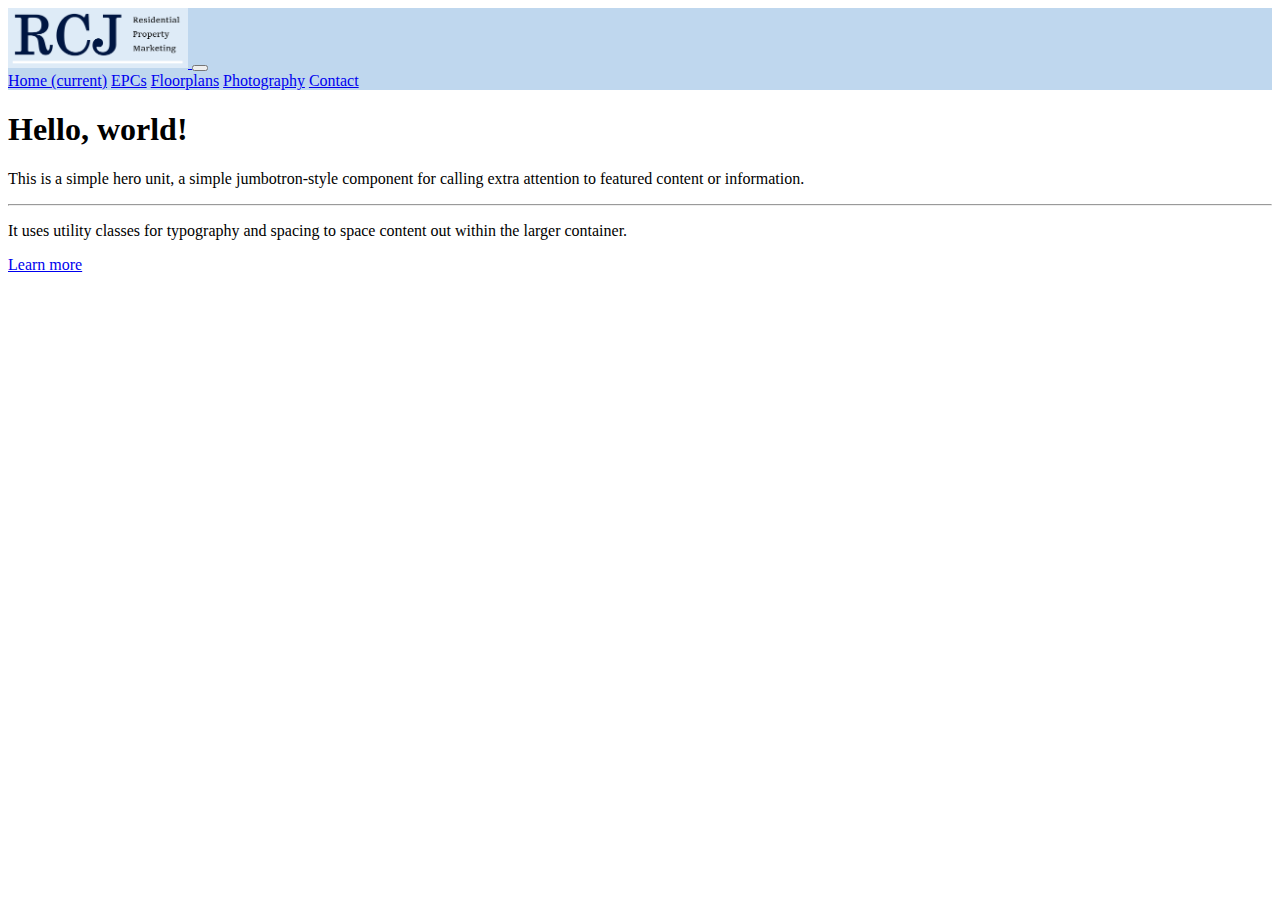
==== photography.html @ 5537afbd "Add remaining pages and first major day of build" ====
<!Doctype html>
  <html>
    <head>
      <title>RCJ Residential</title>
      <link rel="stylesheet" href="https://maxcdn.bootstrapcdn.com/bootstrap/4.0.0-beta.2/css/bootstrap.min.css" integrity="sha384-PsH8R72JQ3SOdhVi3uxftmaW6Vc51MKb0q5P2rRUpPvrszuE4W1povHYgTpBfshb" crossorigin="anonymous">
      <link rel="stylesheet" href="main.css" type="text/css">
    </head>
      
    <body>
    <nav class="navbar navbar-expand-lg navbar-light" style="background-color: #BFD7EE">
  <a class="navbar-brand" href="index.html">
    <img src="Images/Logo/logoMain.png" width="180" height="60" alt="RCJ logo">    
        </a>
  <button class="navbar-toggler" type="button" data-toggle="collapse" data-target="#navbarNavAltMarkup" aria-controls="navbarNavAltMarkup" aria-expanded="false" aria-label="Toggle navigation">
    <span class="navbar-toggler-icon"></span>
  </button>
  <div class="collapse navbar-collapse" id="navbarNavAltMarkup">
    <div class="navbar-nav">
      <a class="nav-item nav-link active" href="index.html">Home <span class="sr-only">(current)</span></a>
      <a class="nav-item nav-link" href="EPCs.html">EPCs</a>
      <a class="nav-item nav-link" href="floorplans.html">Floorplans</a>
      <a class="nav-item nav-link" href="photography.html">Photography</a>
      <a class="nav-item nav-link" href="contact.html">Contact</a>
    </div>
  </div>
</nav>  
  <div class="jumbotron">
  <h1 class="display-3">Hello, world!</h1>
  <p class="lead">This is a simple hero unit, a simple jumbotron-style component for calling extra attention to featured content or information.</p>
  <hr class="my-4">
  <p>It uses utility classes for typography and spacing to space content out within the larger container.</p>
  <p class="lead">
    <a class="btn btn-primary btn-lg" href="#" role="button">Learn more</a>
  </p>
</div>
      
        <script src="https://code.jquery.com/jquery-3.2.1.slim.min.js" integrity="sha384-KJ3o2DKtIkvYIK3UENzmM7KCkRr/rE9/Qpg6aAZGJwFDMVNA/GpGFF93hXpG5KkN" crossorigin="anonymous"></script>
        <script src="https://cdnjs.cloudflare.com/ajax/libs/popper.js/1.12.3/umd/popper.min.js" integrity="sha384-vFJXuSJphROIrBnz7yo7oB41mKfc8JzQZiCq4NCceLEaO4IHwicKwpJf9c9IpFgh" crossorigin="anonymous"></script>
        <script src="https://maxcdn.bootstrapcdn.com/bootstrap/4.0.0-beta.2/js/bootstrap.min.js" integrity="sha384-alpBpkh1PFOepccYVYDB4do5UnbKysX5WZXm3XxPqe5iKTfUKjNkCk9SaVuEZflJ" crossorigin="anonymous"></script>
    </body>

</html>
---- main.css ----
.card-img-top {
    border-radius: 10%;
}

.bottomblock {
    color: white;
}

footer {
    background-color: #333745;
    font-size: 0.5em;
    text-align: right;
}
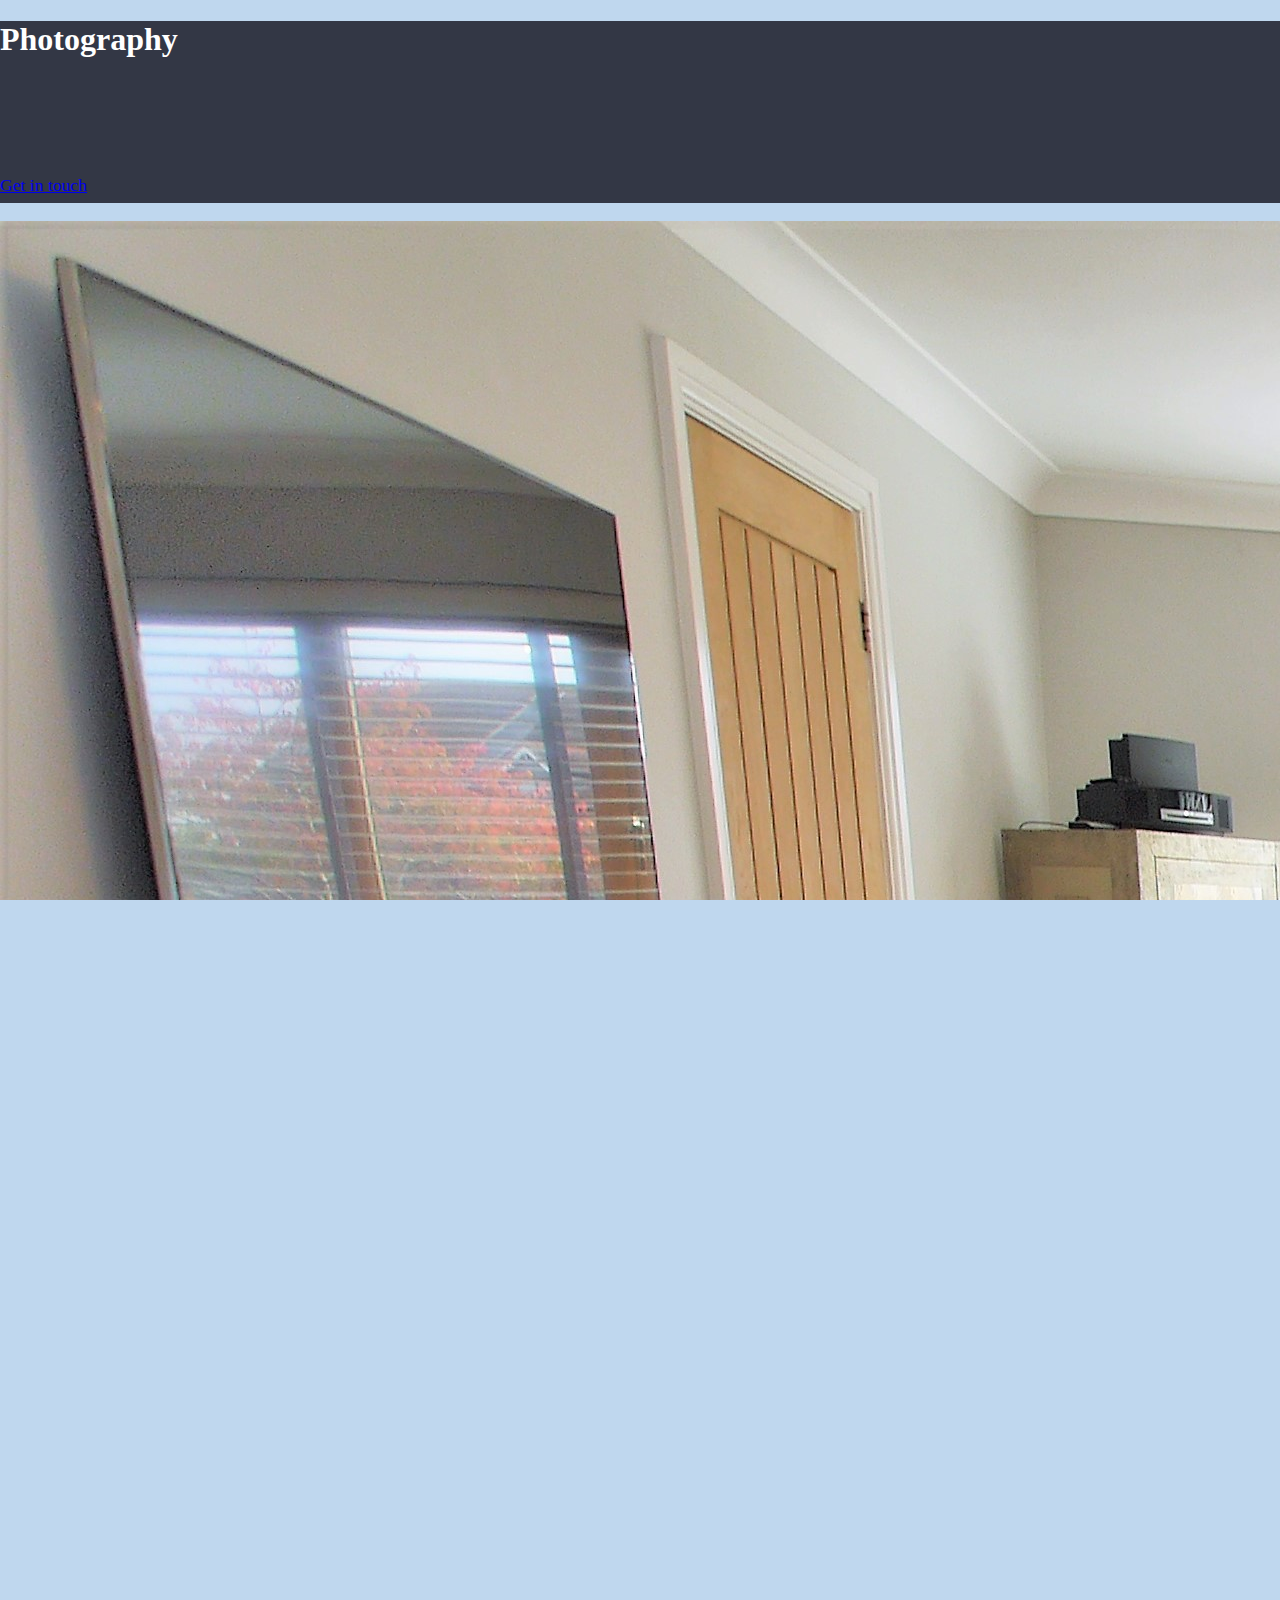
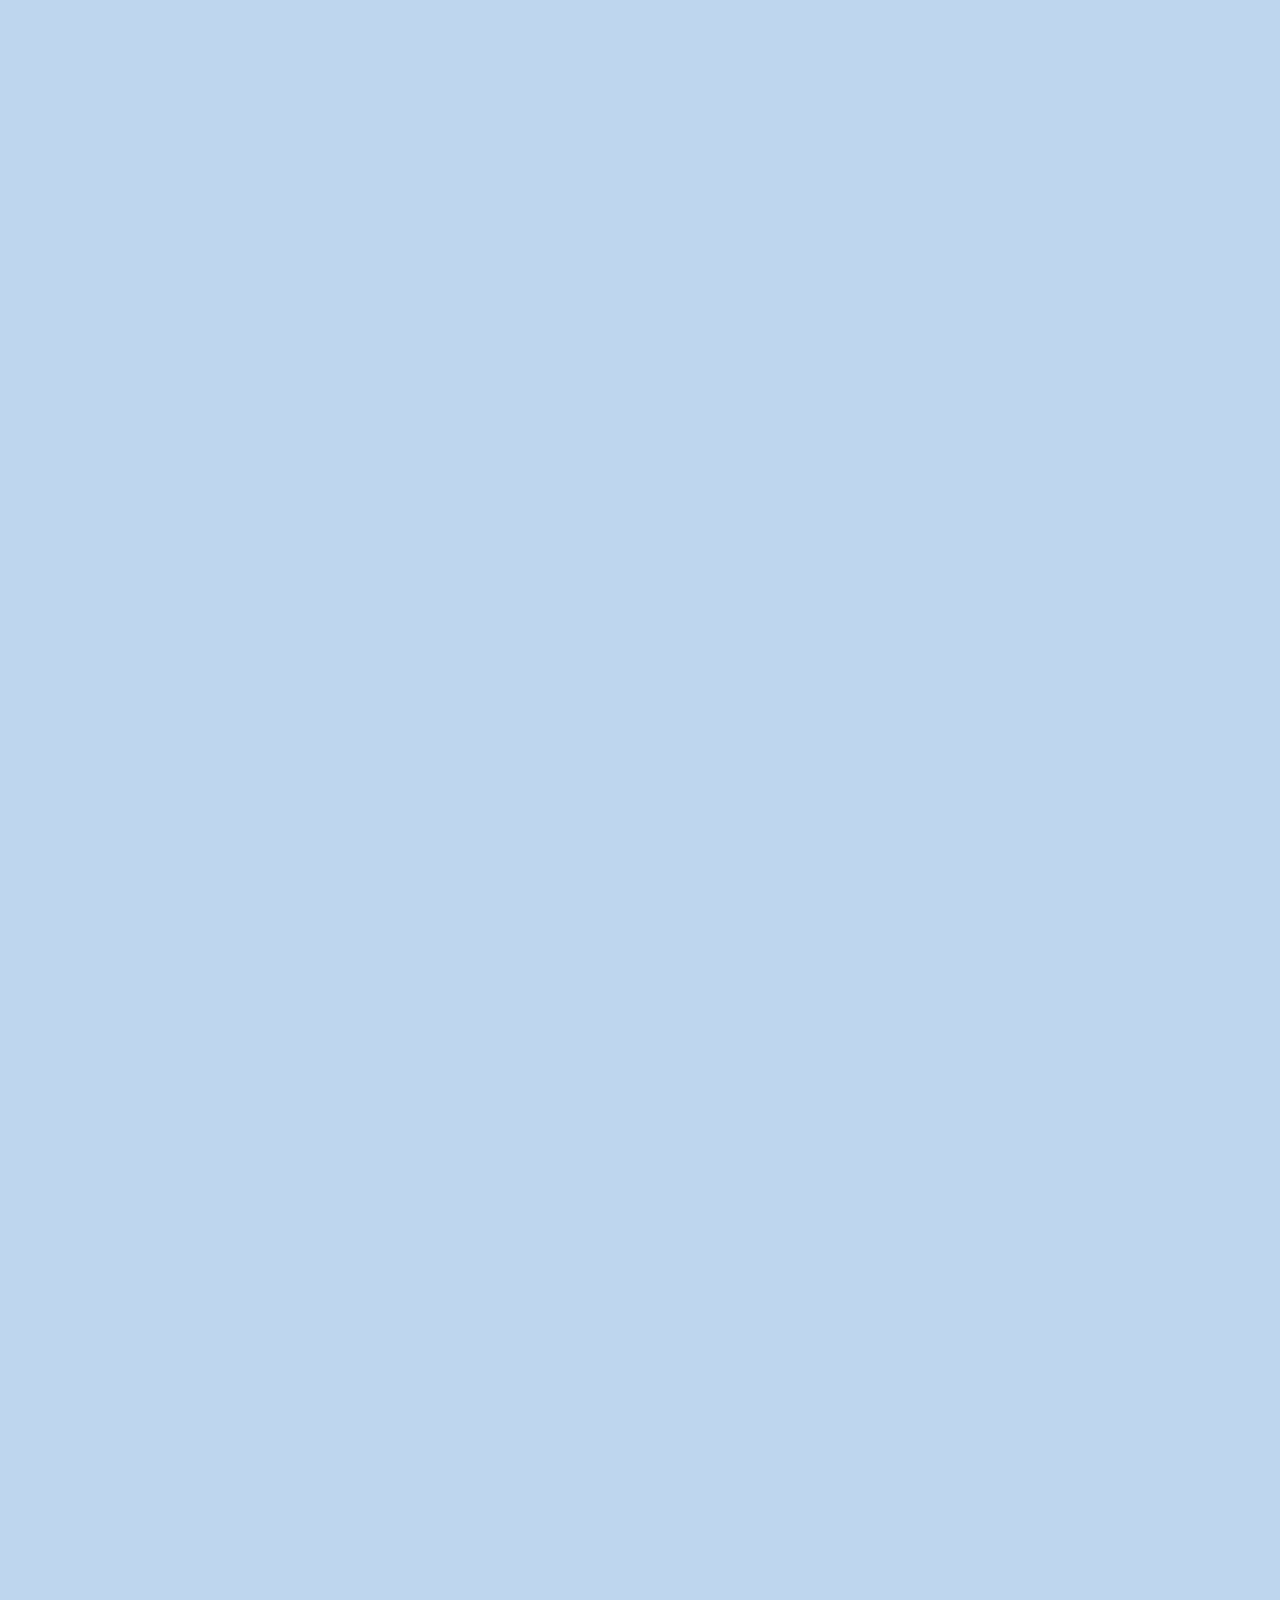
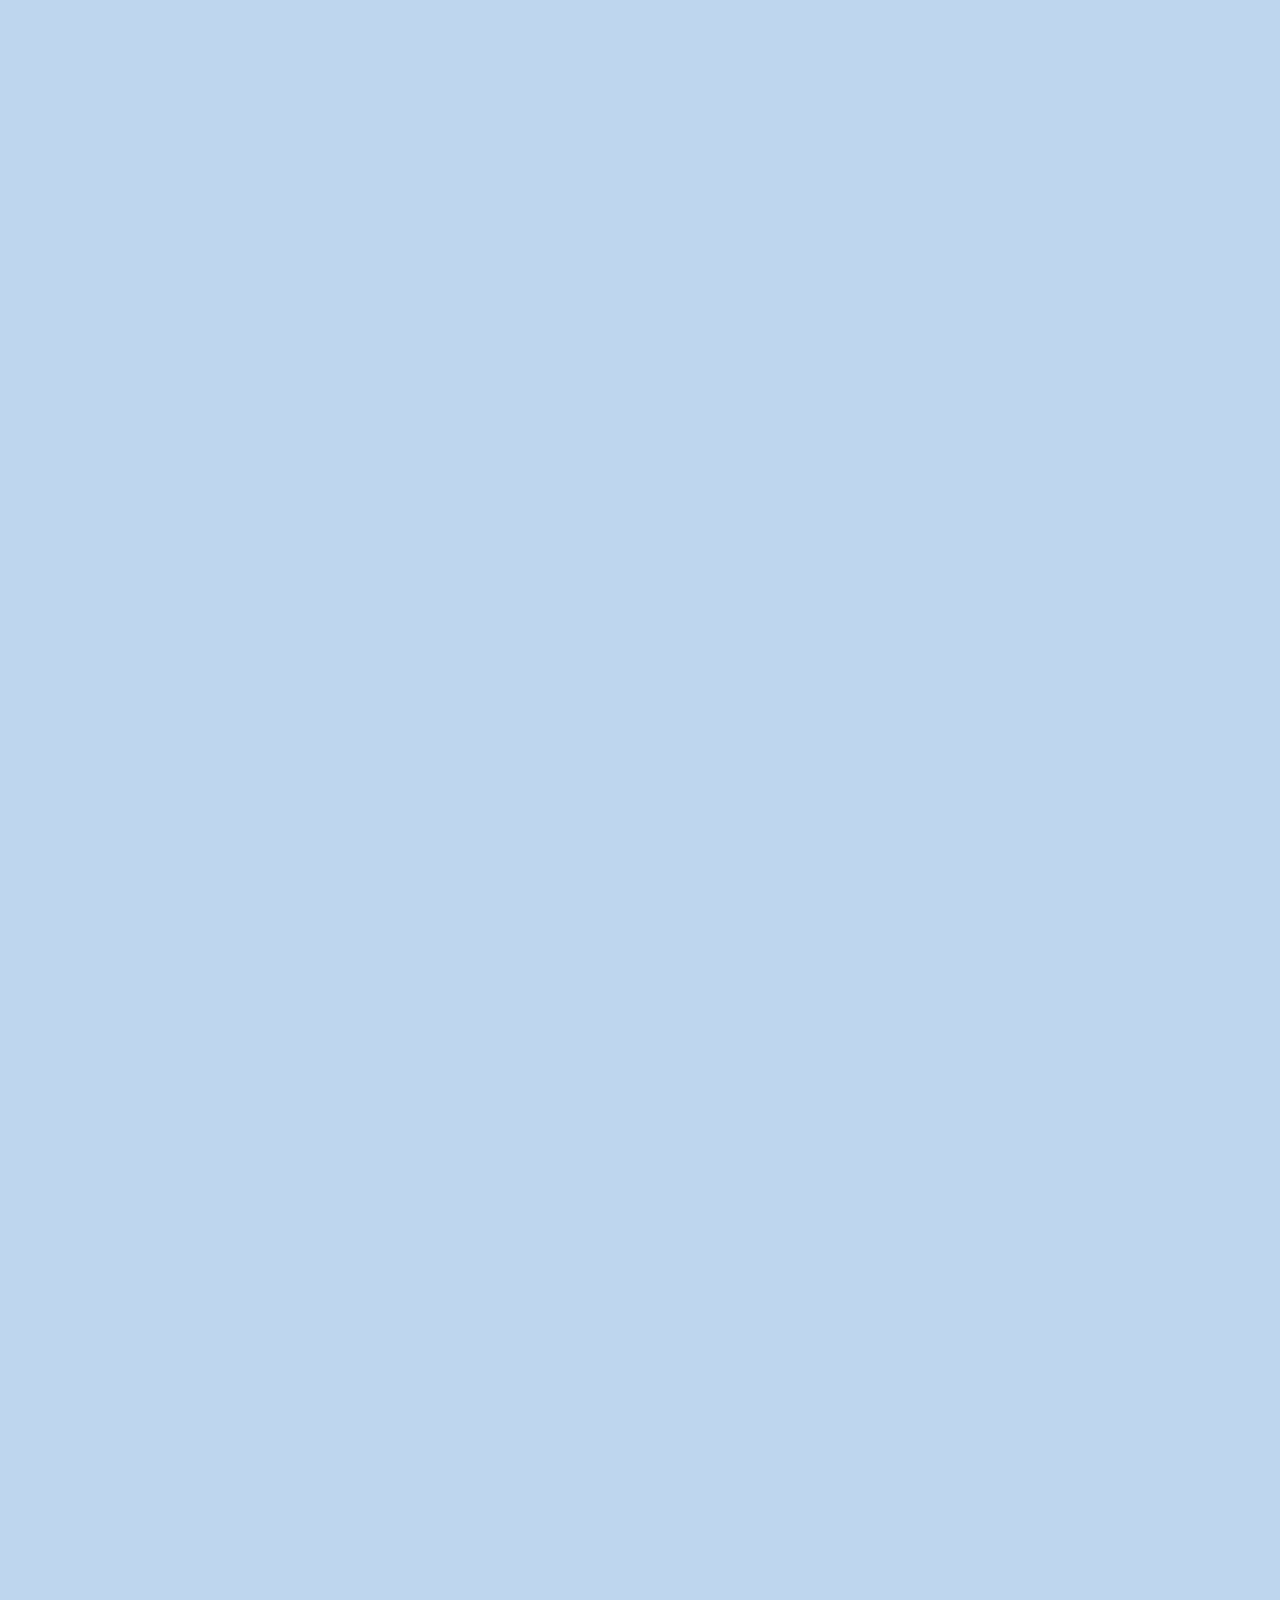
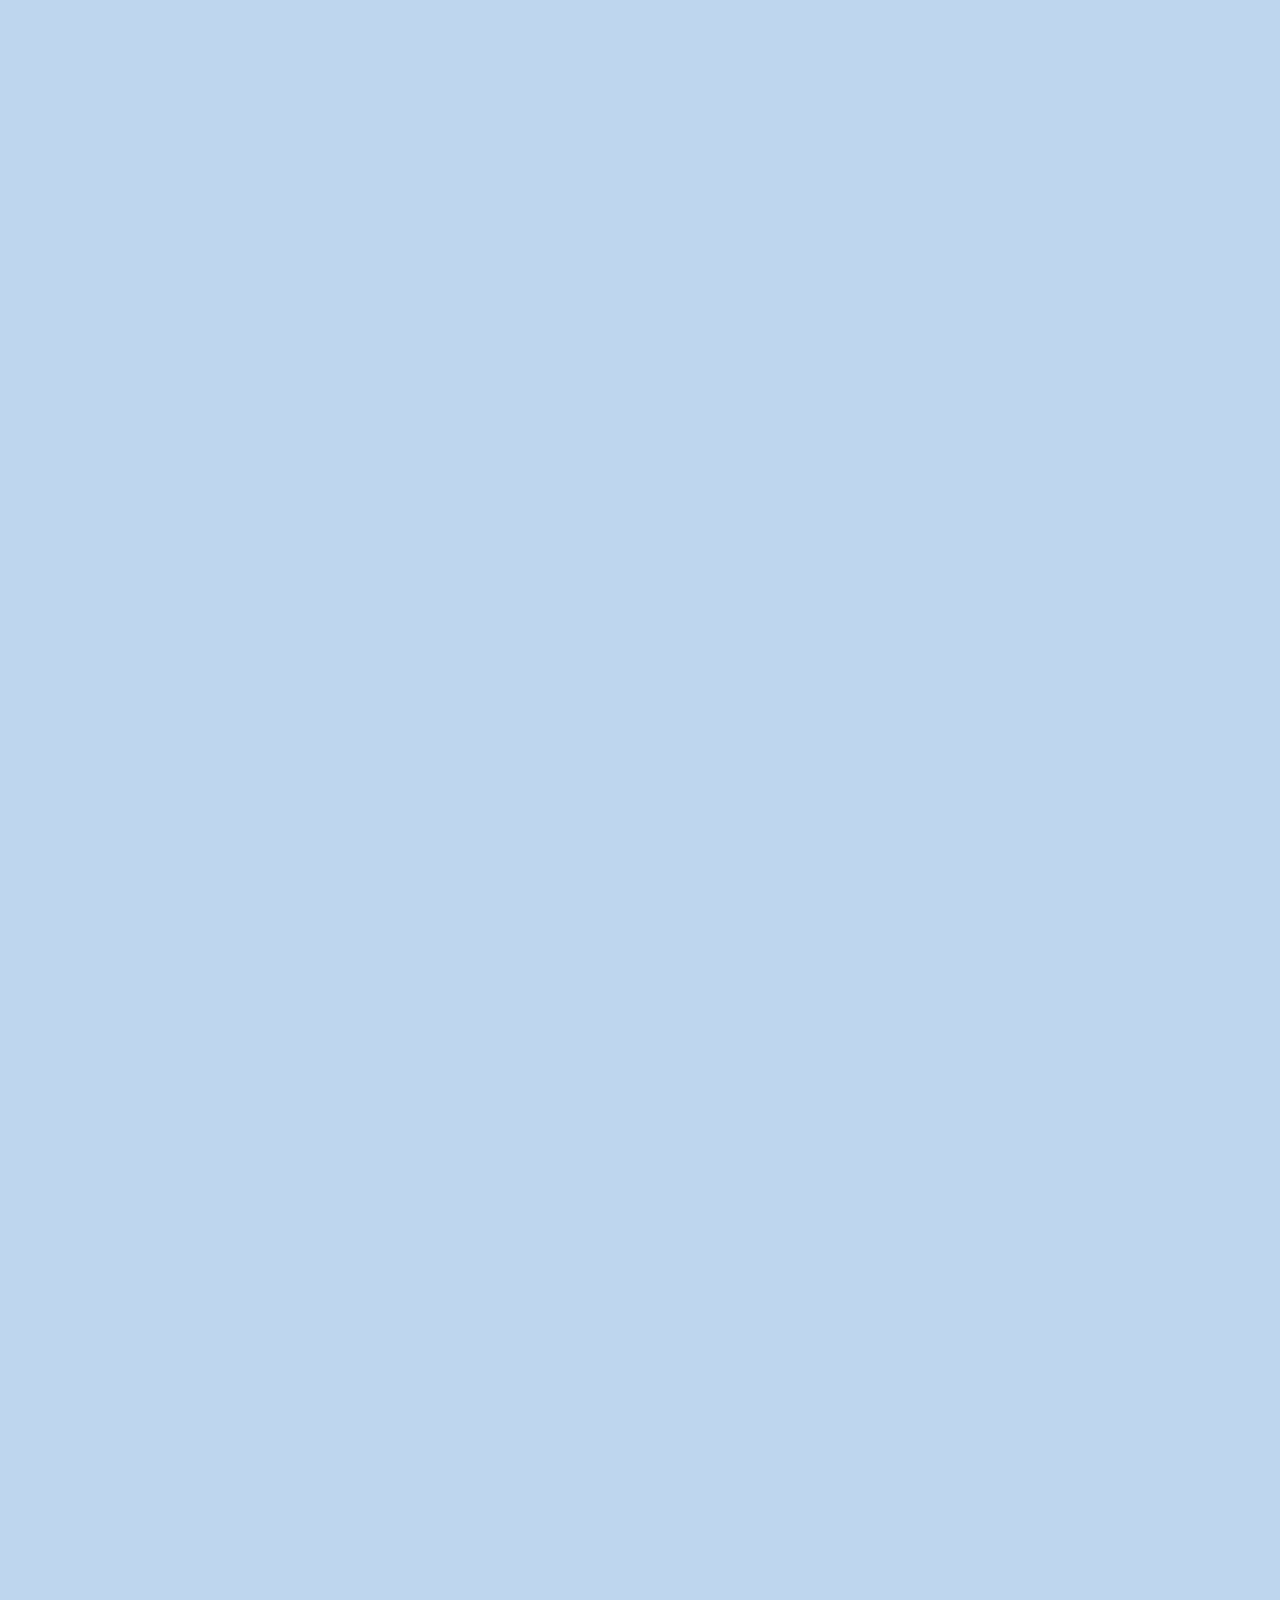
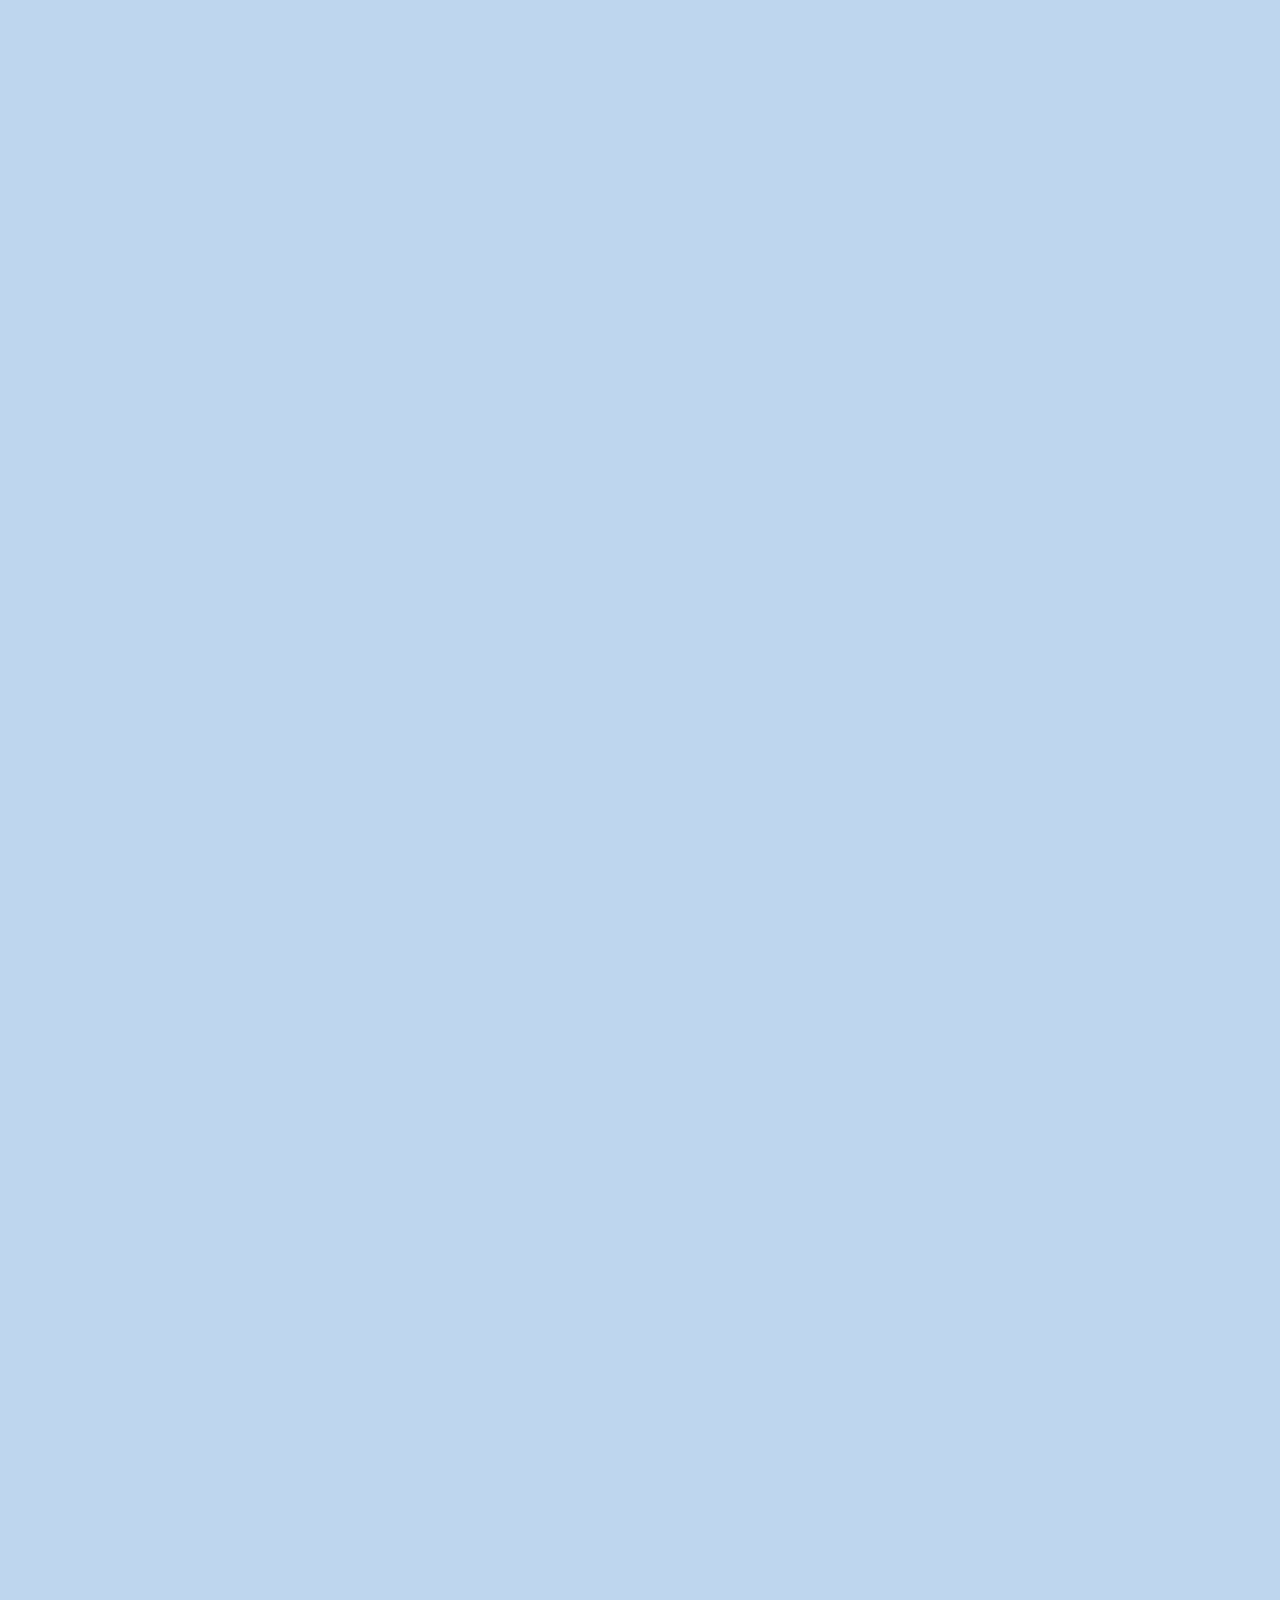
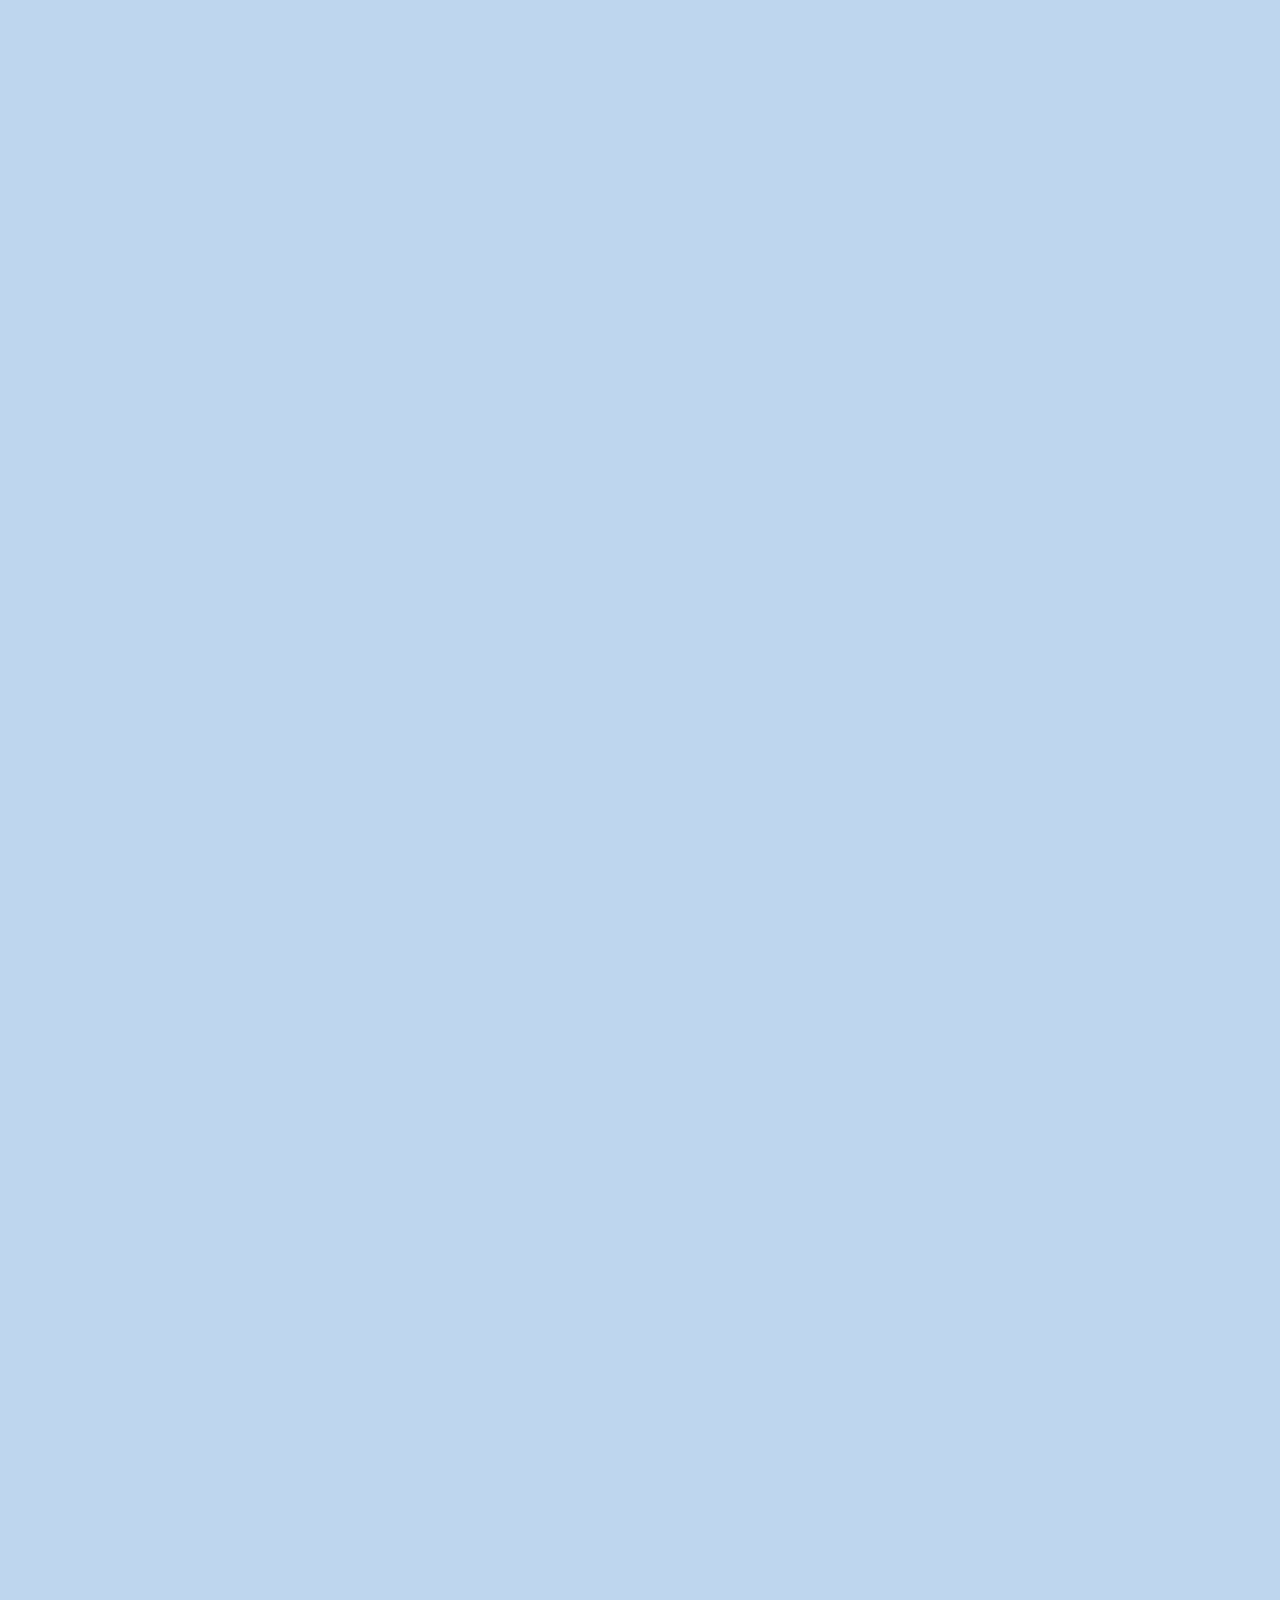
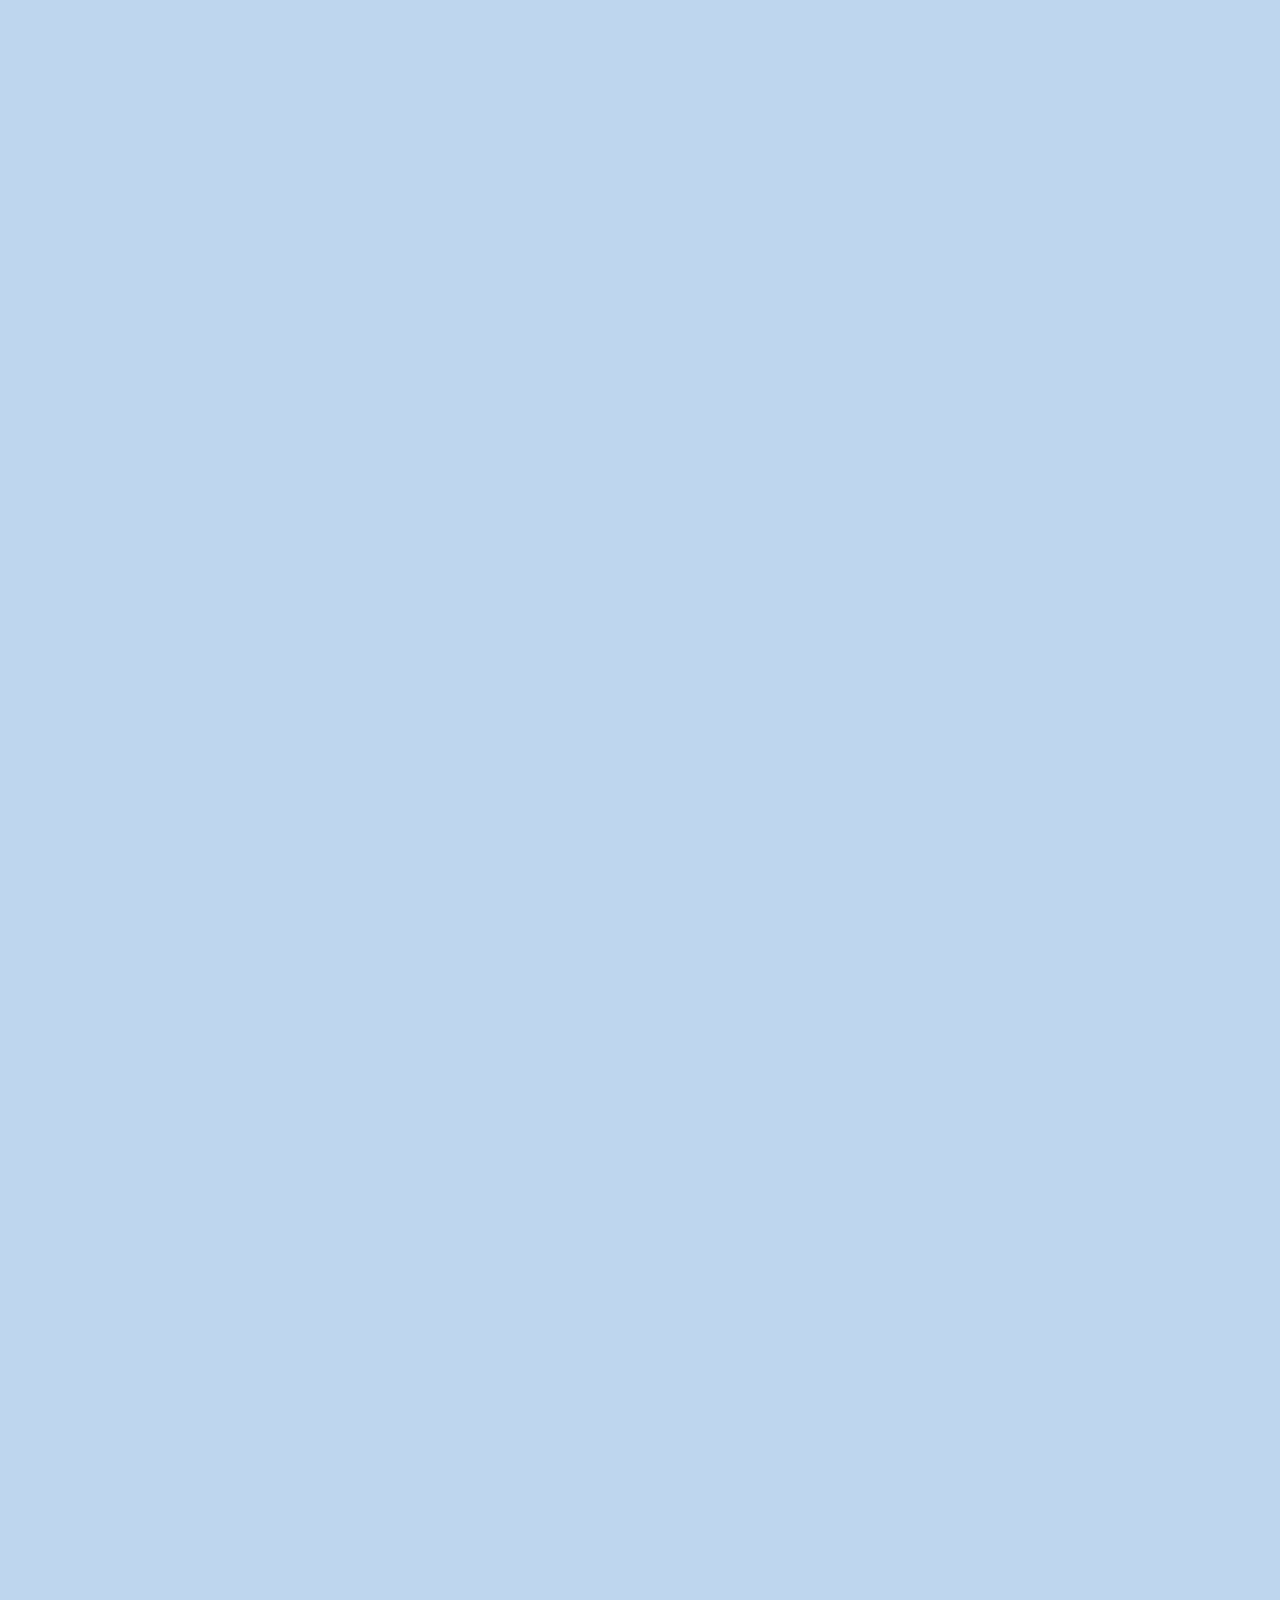
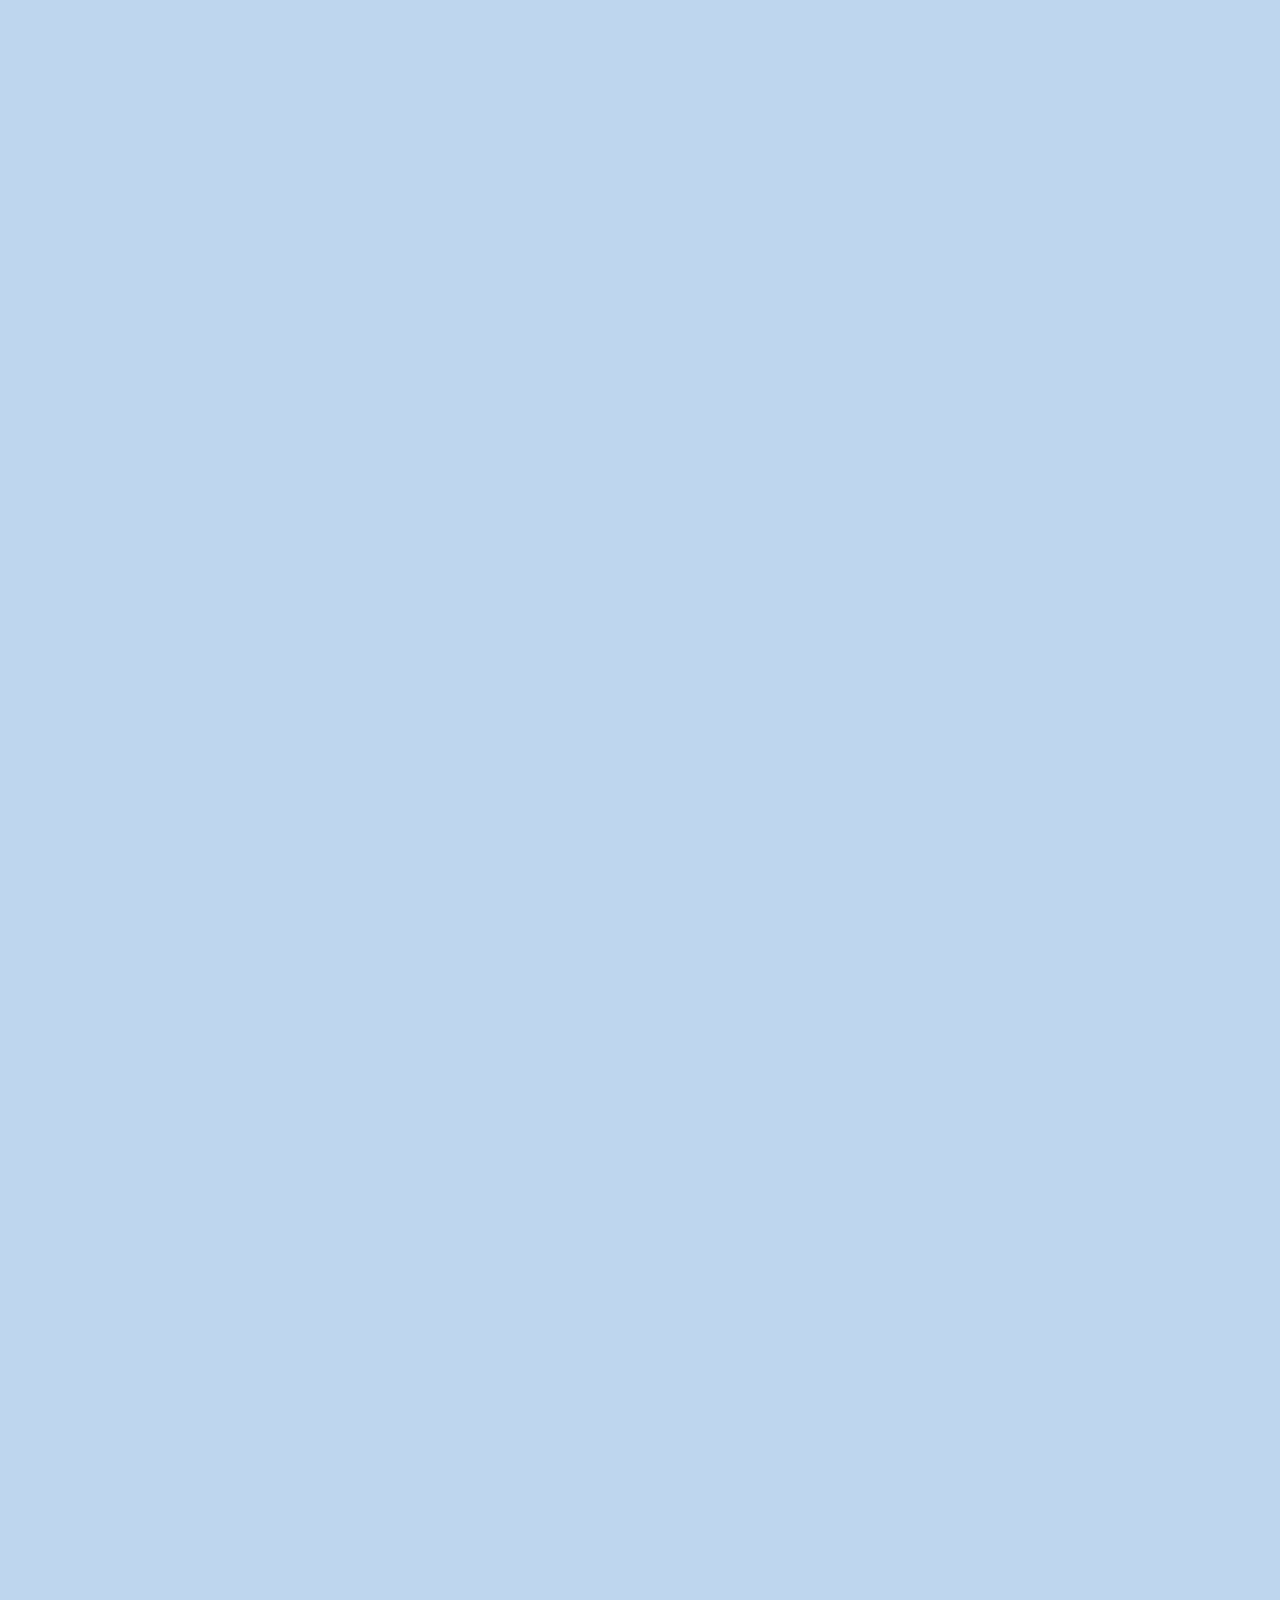
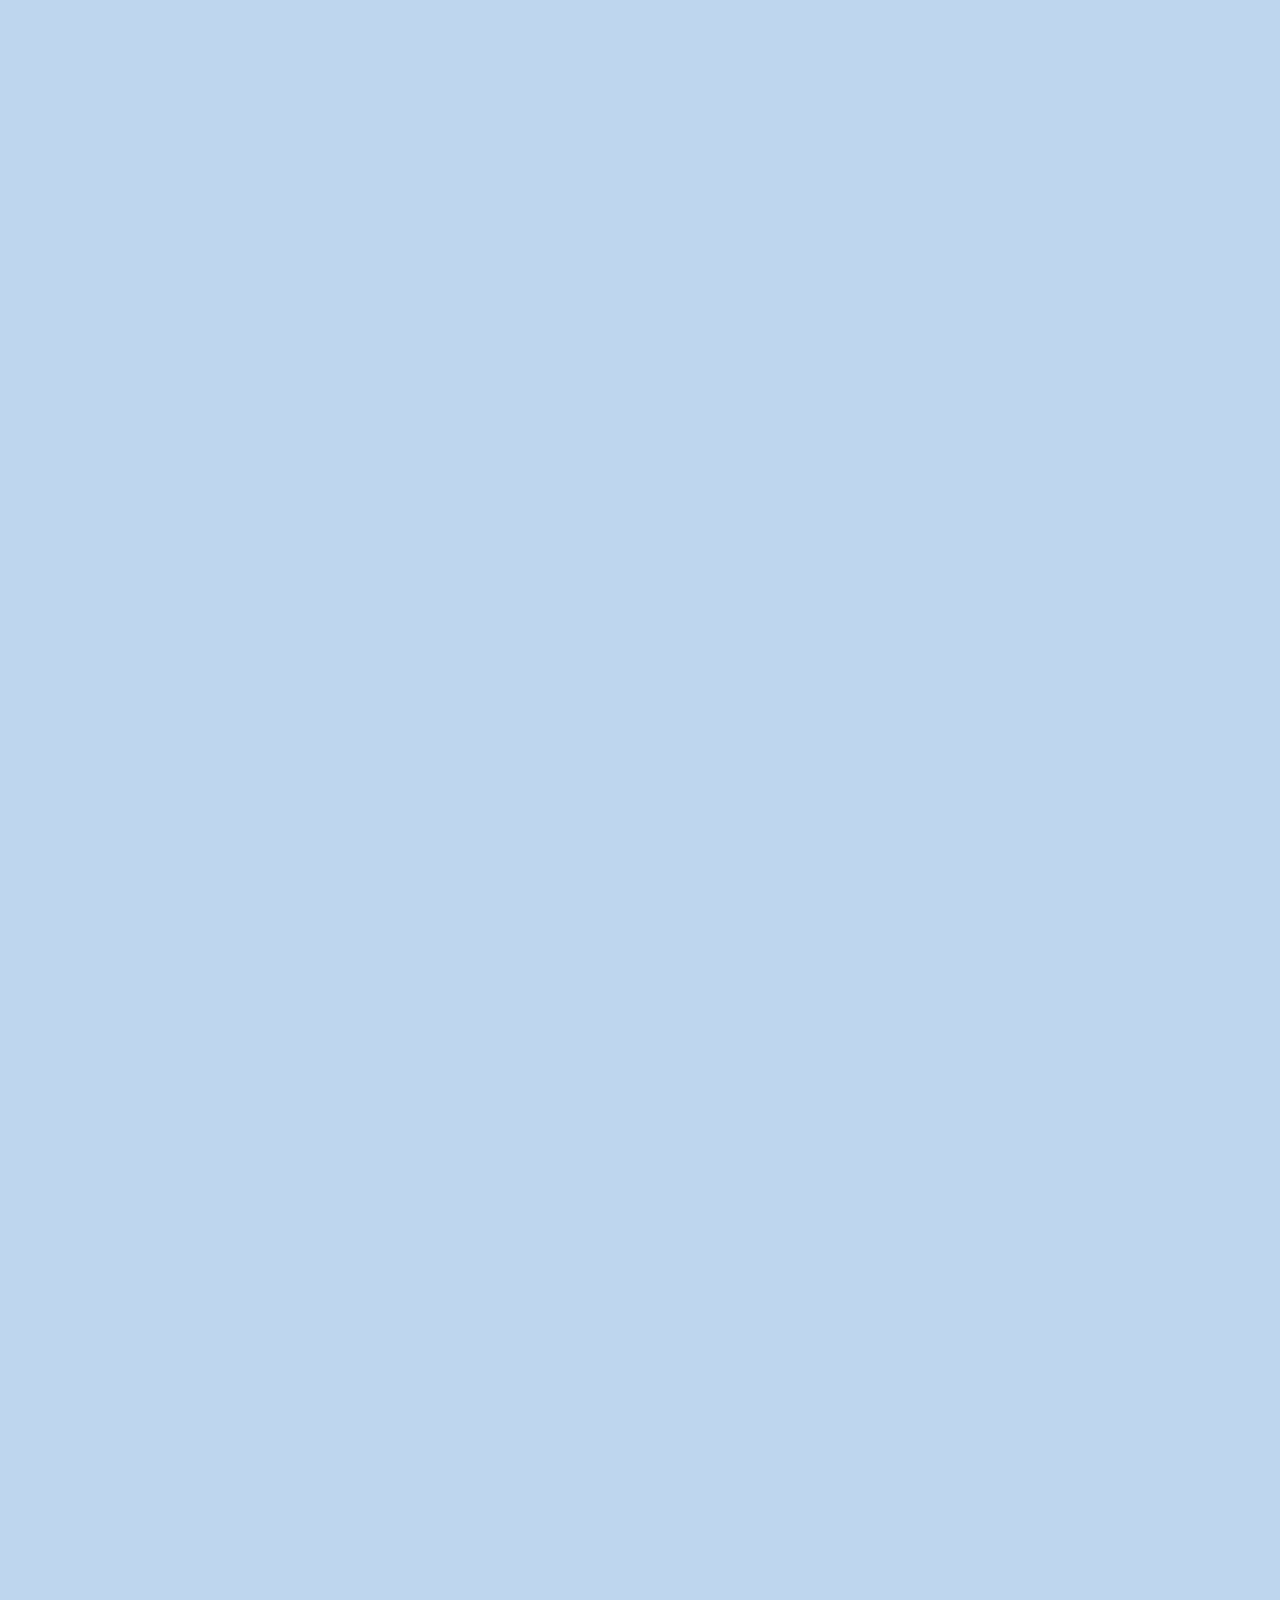
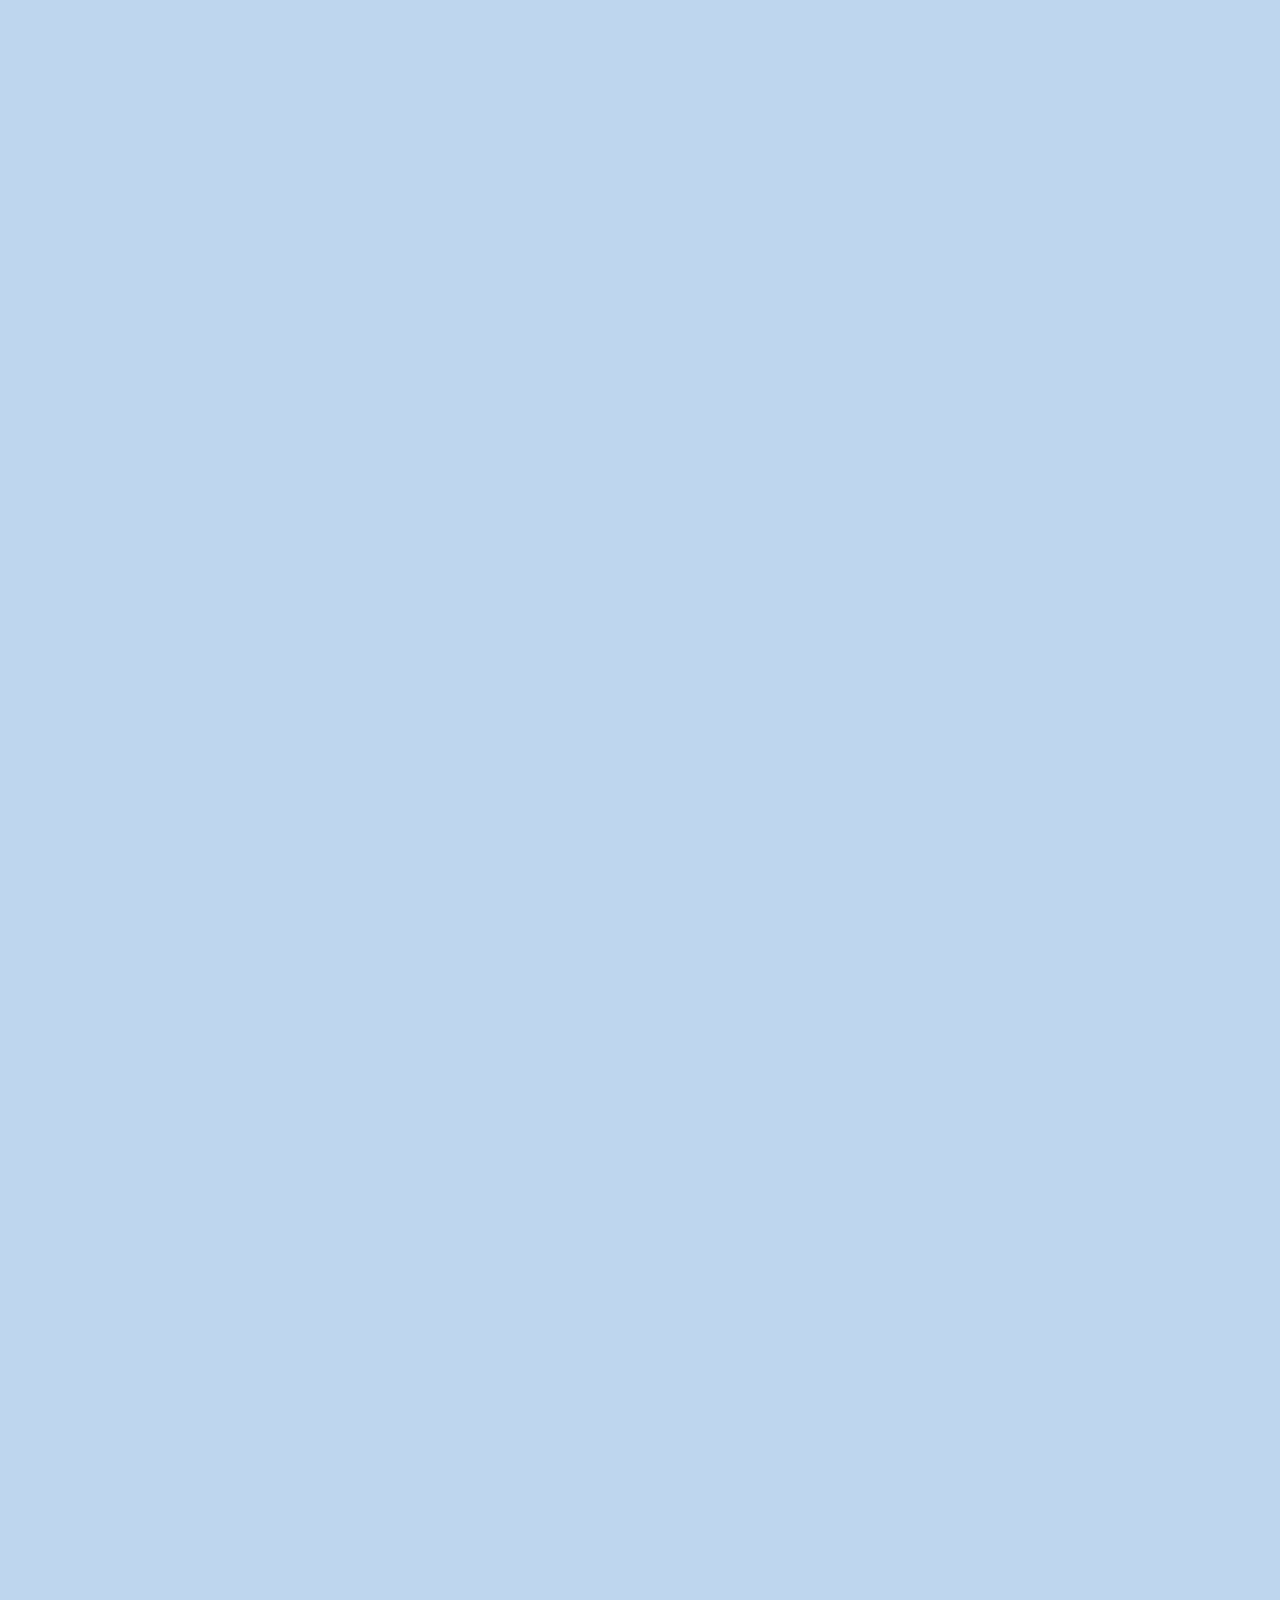
==== commit 31bf9a24: "update on copy from rich + mobile width" ====
--- a/photography.html
+++ b/photography.html
@@ -7,33 +7,113 @@
     </head>
       
     <body>
-    <nav class="navbar navbar-expand-lg navbar-light" style="background-color: #BFD7EE">
-  <a class="navbar-brand" href="index.html">
-    <img src="Images/Logo/logoMain.png" width="180" height="60" alt="RCJ logo">    
-        </a>
-  <button class="navbar-toggler" type="button" data-toggle="collapse" data-target="#navbarNavAltMarkup" aria-controls="navbarNavAltMarkup" aria-expanded="false" aria-label="Toggle navigation">
-    <span class="navbar-toggler-icon"></span>
-  </button>
-  <div class="collapse navbar-collapse" id="navbarNavAltMarkup">
-    <div class="navbar-nav">
-      <a class="nav-item nav-link active" href="index.html">Home <span class="sr-only">(current)</span></a>
-      <a class="nav-item nav-link" href="EPCs.html">EPCs</a>
-      <a class="nav-item nav-link" href="floorplans.html">Floorplans</a>
-      <a class="nav-item nav-link" href="photography.html">Photography</a>
-      <a class="nav-item nav-link" href="contact.html">Contact</a>
+   <section class="jumbotron text-center" style="background-color: #333745;">
+        <div class="container">
+          <h1 class="jumbotron-heading" style="color: white;">Photography</h1>
+          <p class="lead text-muted">Here is a range of photographs provided for clients in the past. All photos are fully edited to maximise brightness, colour, warmth and most importantly the saleability of your property.</p>
+          <p>
+            <a href="#" class="btn btn-primary">Get in touch</a>
+          </p>
+        </div>
+      </section>
+        
+        <div class="container">
+      <div class="album text-muted">
+        <div class="container w-100">
+
+          <div class="row">
+              <div class="col-6">
+            <div class="card">
+              <img src="Images/slideshow/B4.JPG" alt="..." class="img-thumbnail">
+              <p class="card-text">This is a wider card with supporting text below as a natural lead-in to additional content. This content is a little bit longer.</p>
+            </div>
+                  </div>
+             <div class="col-6">
+             <div class="card">
+              <img src="Images/slideshow/BA1.JPG" alt="..." class="img-thumbnail">
+              <p class="card-text">This is a wider card with supporting text below as a natural lead-in to additional content. This content is a little bit longer.</p>
+            </div>
+                 </div>
+              <br>
+              <br>
+              <div class="card">
+              <img src="Images/slideshow/F5.JPG" alt="..." class="img-thumbnail">
+              <p class="card-text">This is a wider card with supporting text below as a natural lead-in to additional content. This content is a little bit longer.</p>
+            </div>
+              <br>
+              <div class="col-6">
+              <div class="card">
+              <img src="Images/slideshow/F8.JPG" alt="..." class="img-thumbnail">
+              <p class="card-text">This is a wider card with supporting text below as a natural lead-in to additional content. This content is a little bit longer.</p>
+            </div>
+                  </div>
+              <div class="col-6">
+              <div class="card">
+              <img src="Images/slideshow/L5.jpg" alt="..." class="img-thumbnail">
+              <p class="card-text">This is a wider card with supporting text below as a natural lead-in to additional content. This content is a little bit longer.</p>
+            </div>
+              </div>
+              <br>
+              <br>
+              <br>
+             <div class="card">
+              <img src="Images/slideshow/K1.JPG" alt="..." class="img-thumbnail">
+              <p class="card-text">This is a wider card with supporting text below as a natural lead-in to additional content. This content is a little bit longer.</p>
+            </div>
+              <br>
+              <br>
+        <br>
+              <div class="card">
+              <img src="Images/slideshow/K10.JPG" alt="..." class="img-thumbnail">
+              <p class="card-text">This is a wider card with supporting text below as a natural lead-in to additional content. This content is a little bit longer.</p>
+            </div>
+              <br>
+              <br>
+        <br>
+              <div class="card">
+              <img src="Images/slideshow/K13.JPG" alt="..." class="img-thumbnail">
+              <p class="card-text">This is a wider card with supporting text below as a natural lead-in to additional content. This content is a little bit longer.</p>
+            </div>
+              <br>
+              <br>
+        <br>
+              <div class="card">
+              <img src="Images/slideshow/K9.JPG" alt="..." class="img-thumbnail">
+              <p class="card-text">This is a wider card with supporting text below as a natural lead-in to additional content. This content is a little bit longer.</p>
+            </div>
+          </div>
+</div>
+        </div>
+      </div>
+        <br>
+        <br>
+      <div class="container-fluid bottomblock text-center" style="background-color: #031D44">
+    <br>
+    <div class="row">
+      <div class="col-4">
+        <h4>Services</h4>
+        
+          <p>EPCs</p>
+          <p>Floorplans</p>
+          <p>Photography</p>
+          
+      </div>
+      <div class="col-4">
+        <h4>About</h4>
+      </div>
+      <div class="col-4">
+        <h4>Contact</h4>
+          <p>Contact us and we'll be sure to respond quickly:</p>
+             <p><i class="material-icons">place</i>South Yorkshire</p>
+        <p><i class="material-icons">phone</i> 0987675849</p>
+             <p><i class="material-icons">email</i> info@rcjresidential.co.uk</p>
+            </div>
+      </div>
     </div>
-  </div>
-</nav>  
-  <div class="jumbotron">
-  <h1 class="display-3">Hello, world!</h1>
-  <p class="lead">This is a simple hero unit, a simple jumbotron-style component for calling extra attention to featured content or information.</p>
-  <hr class="my-4">
-  <p>It uses utility classes for typography and spacing to space content out within the larger container.</p>
-  <p class="lead">
-    <a class="btn btn-primary btn-lg" href="#" role="button">Learn more</a>
-  </p>
-</div>
-      
+    <footer class="footer">
+            <span class="text-muted">Copyright © 2017 RCJ Residential</span>  
+        </footer>
+
         <script src="https://code.jquery.com/jquery-3.2.1.slim.min.js" integrity="sha384-KJ3o2DKtIkvYIK3UENzmM7KCkRr/rE9/Qpg6aAZGJwFDMVNA/GpGFF93hXpG5KkN" crossorigin="anonymous"></script>
         <script src="https://cdnjs.cloudflare.com/ajax/libs/popper.js/1.12.3/umd/popper.min.js" integrity="sha384-vFJXuSJphROIrBnz7yo7oB41mKfc8JzQZiCq4NCceLEaO4IHwicKwpJf9c9IpFgh" crossorigin="anonymous"></script>
         <script src="https://maxcdn.bootstrapcdn.com/bootstrap/4.0.0-beta.2/js/bootstrap.min.js" integrity="sha384-alpBpkh1PFOepccYVYDB4do5UnbKysX5WZXm3XxPqe5iKTfUKjNkCk9SaVuEZflJ" crossorigin="anonymous"></script>
--- a/main.css
+++ b/main.css
@@ -1,14 +1,106 @@
-.card-img-top {
-    border-radius: 10%;
+html,body
+{
+    width: 100%;
+    height: 100%;
+    margin: 0px;
+    padding: 0px;
+    overflow-x: hidden; 
+    -webkit-overflow-scrolling: touch;
+}
+
+body {
+    background-color: #BFD7EE;
+    color: #333745;
+    
+}
+
+h1 {
+  font-weight: 800;
+}
+
+h2, h3 {
+  font-weight: 600;
+}
+
+p {
+    font-size: 1.1em;
+    font-weight: 500;
+    line-height: 2em
+}
+
+.priceSmall {
+    font-size: 0.6em
+}
+
+.topSection {
+    margin-top: 5%;
+    margin-bottom: 10%;
+}
+
+.h1Header {
+    padding-bottom: 10%;
+}
+
+.newSection {
+    margin-top: 8%;
+    margin-bottom: 15%;
+}
+
+.doubleTier {
+    padding-top: 11%;
+}
+
+.thumbnailGap {
+    padding-top:8%;
+}
+
+.container {
+    width: 90%;
 }
 
 .bottomblock {
     color: white;
 }
 
+
+.bottomblock p {
+    font-size: 0.7em;
+}
+
 footer {
     background-color: #333745;
     font-size: 0.5em;
-    text-align: right;
+    text-align: center;
 }
 
+.material-icons.md-48 {
+    font-size: 48px; 
+}
+
+.metroPixPad {
+    padding-bottom: 5%;
+}
+
+hr {
+  width: 15%;
+  border: 0;
+  border-top: 1px solid #031D44;
+}
+
+#map {       
+  height: 400px;
+  width: 100%;
+}
+
+
+footer {
+    background-color: #031D44;
+}
+
+ul{ 
+    list-style-type: none;
+} 
+
+.contactInfo {
+    text-emphasis: 
+}